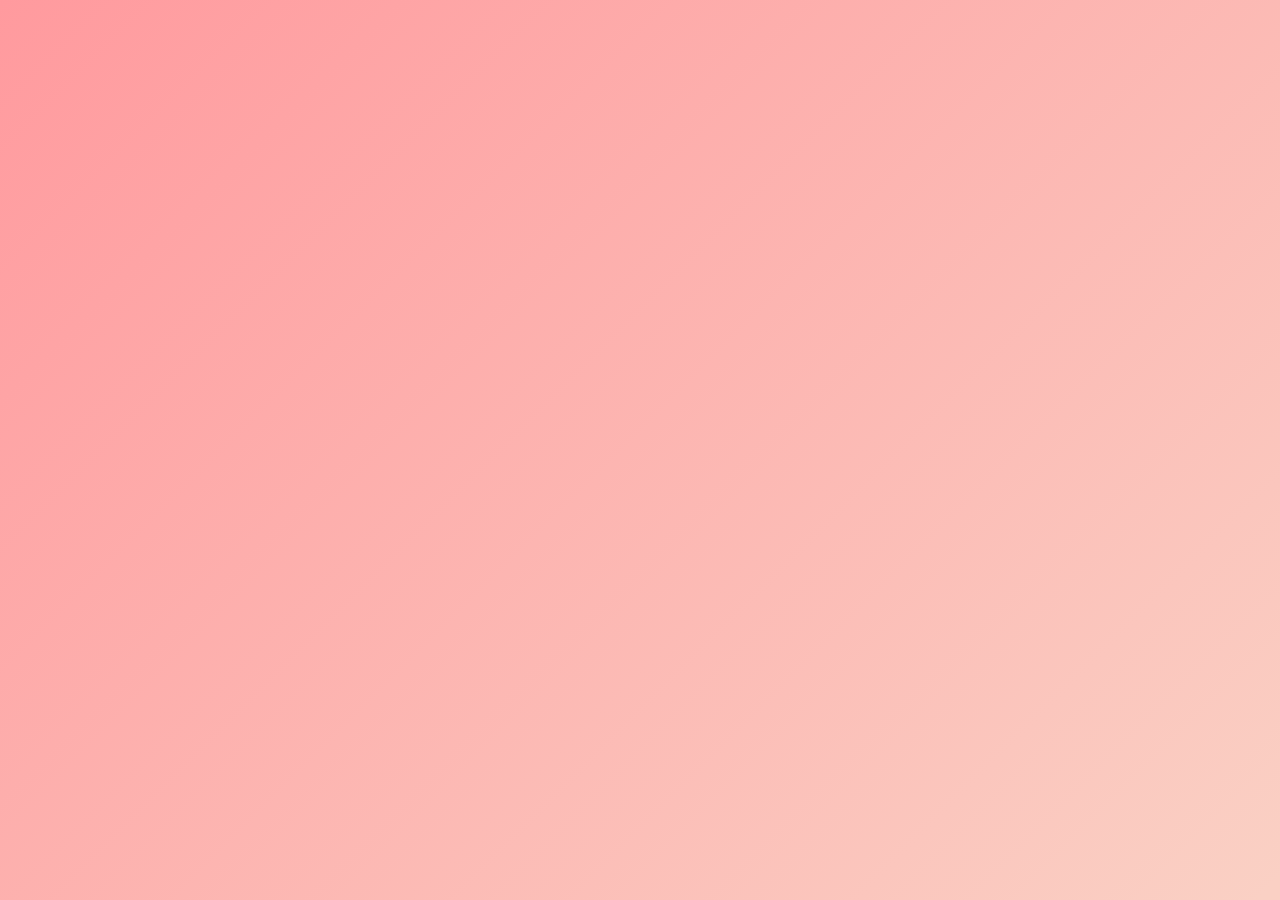
==== index.html @ 11f82d66 "Redesign: Festive, mobile-friendly, and added confetti effects" ====
<!DOCTYPE html>
<html>
<head>
  <meta charset="UTF-8" />
  <meta content="width=device-width, initial-scale=1, user-scalable=1, minimum-scale=1, maximum-scale=5" name="viewport" />
  <meta content="IE=edge" http-equiv="X-UA-Compatible" />
  
  <!-- Fonts -->
  <link rel="preconnect" href="https://fonts.googleapis.com" />
  <link rel="preconnect" href="https://fonts.gstatic.com" crossorigin />
  
  <!-- Scripts & Libraries -->
  <script src="https://cdn.jsdelivr.net/npm/sweetalert2@11.0.19/dist/sweetalert2.all.min.js"></script>
  <script src="https://unpkg.com/typeit@8.7.0/dist/index.umd.js"></script>
  <script src="https://cdn.jsdelivr.net/npm/canvas-confetti@1.6.0/dist/confetti.browser.min.js"></script>
  
  <link rel="stylesheet" href="./style.css">

  <title>Birthday Surprise | HBD 5.0</title>
  <link rel="icon" type="image/x-icon" href="https://www.palingit.com/favicon.ico" />
  <meta name="description" content="A special festive birthday greeting" />
</head>

<body>
  <!-- Festive Background Elements -->
  <div class="floating-elements" id="balloons"></div>
  
  <audio src="./y2mate (mp3cut.net).mp3" id="linkmp3" class="sembunyi"></audio>

  <div id="bodyblur">
    <img src="" id="wallpaper" />
  </div>

  <div id="Content">
    <div id="kadoIn">
      <img src="./Valentine-Surprise.png" alt="Open Gift Button" />
    </div>
    
    <p id="ket">
      <span>Open the gift, cutie! ✨</span>
    </p>

    <div class="kumpulanstiker">
      <img src="https://media.tenor.com/4Ijycn6xFzUAAAAj/mochi-blue-roses.gif" id="fotostiker" alt="sticker" />
      <img src="https://feeldreams.github.io/bunga.gif" id="fotostiker1" alt="sticker" />
      <img src="https://feeldreams.github.io/pandacoklat.gif" id="fotostiker2" alt="sticker" />
      <img src="https://media.tenor.com/snFoLI-S9CQAAAAj/milk-and-mocha.gif" id="fotostiker3" alt="sticker" />
      <img src="https://feeldreams.github.io/emawh.gif" id="fotostiker4" alt="sticker" />
      <img src="https://feeldreams.github.io/pandacoklat.gif" id="fotostiker5" alt="sticker" />
    </div>

    <p id="halo"></p>

    <blockquote id="bq">
      <p id="kalimat">
        Happy Birthday, gorgeous! Today is all about celebrating you.
      </p>

      <p id="pesan1">Tap here for your birthday surprise! 🎉</p>
      
      <div id="kolombaru">
        <li id="lv1">🎂</li>
        <li id="lv2">🎁</li>
        <li id="lv3">🥳</li>
        <li id="lv4">💖</li>
      </div>

      <p id="pesan2" class="sembunyi">You shine brighter every year! ✨</p>
      <p id="pesan3" class="sembunyi">Do you know what makes today extra special?</p>
      <p id="pesan4" class="sty2 sembunyi">It’s your birthday!</p>
      <p id="pesan5" class="sty2 sembunyi">
        Today, I wish you a year filled with laughter, love, and unforgettable moments.
      </p>
      <p id="pesan6" class="sty2 sembunyi">
        Remember, you deserve every happiness in the world. Celebrate big and enjoy every moment!
      </p>

      <p id="opsL" class="sembunyi">Tap to continue the celebration!</p>
    </blockquote>

    <div id="Tombol"><a id="By">Next ✨</a></div>

    <div id="pesanditolak">
      <img id="stikerditolak" src="https://feeldreams.github.io/weee.gif" alt="error" />
      <p id="kataditolak">
        Oops! You can’t skip this birthday magic.
      </p>
    </div>
  </div>

  <script>
    // Initialize balloons
    const balloonContainer = document.getElementById('balloons');
    const colors = ['#ff9a9e', '#fad0c4', '#ff217d', '#3333ff', '#ff00cc'];
    
    for (let i = 0; i < 15; i++) {
      const balloon = document.createElement('div');
      balloon.className = 'balloon';
      balloon.style.setProperty('--left', Math.random() * 100 + 'vw');
      balloon.style.animationDelay = Math.random() * 10 + 's';
      balloon.style.backgroundColor = colors[Math.floor(Math.random() * colors.length)];
      balloonContainer.appendChild(balloon);
    }

    const swalst = Swal.mixin({
      timer: 2300,
      allowOutsideClick: false,
      showConfirmButton: false,
      timerProgressBar: true,
      imageHeight: 90,
    });

    let audio = new Audio(document.getElementById('linkmp3').src);
    let fungsiAwal = 0;
    
    // Initial display
    setTimeout(() => {
        document.getElementById('Content').style.opacity = '1';
    }, 500);

    const swals = Swal.mixin({
      allowOutsideClick: false,
      cancelButtonColor: "#FF0040",
      imageHeight: 80,
    });

    document.getElementById("kadoIn").onclick = function () {
      if (fungsiAwal == 0) {
        audio.play();
        fungsiAwal = 1;
        confetti({
            particleCount: 150,
            spread: 70,
            origin: { y: 0.6 }
        });
        
        this.style.transition = "all .8s ease";
        this.style.transform = "scale(0)";
        this.style.opacity = "0";
        
        setTimeout(() => {
            this.classList.add('sembunyi');
            document.getElementById('ket').classList.add('sembunyi');
            inipesan();
        }, 800);
      }
    };

    async function inipesan() {
      var { value: nama } = await swals.fire({
        title: "What's your beautiful name?",
        input: "text",
        confirmButtonText: "Continue ✨",
        inputPlaceholder: "Enter your name...",
        inputValidator: (value) => {
            if (!value) return 'I need to know your name! 😊';
        }
      });

      if (nama) {
        if (nama.length < 15) {
          window.nama = nama;
          vketikhalo = "Happy Birthday, " + nama + "!";
          confetti({
              particleCount: 100,
              spread: 60,
              origin: { y: 0.7 }
          });
          mulainama();
        } else {
          await Swal.fire({
            title: "Whoa, that's a long name!",
            text: "Could you use a shorter nickname?",
            icon: "warning",
          });
          inipesan();
        }
      }
    }

    async function pertanyaan() {
      var { isConfirmed: prtanya } = await swals.fire({
        title: nama + ", ready for the party?",
        text: "Let's make this day unforgettable!",
        imageUrl: document.getElementById('fotostiker5').src,
        showCancelButton: true,
        confirmButtonText: "Yes, let's go! 🚀",
        cancelButtonText: "Not yet",
      });
      
      if (prtanya) {
        confetti({
            particleCount: 200,
            spread: 100,
            origin: { y: 0.6 }
        });
        pesanwhatsapp = "Yes " + nama + ", let the birthday magic begin!";
        menuju();
      } else {
        pesanwhatsapp = nama + ", missed the surprise!";
        await swalst.fire({
          title: document.getElementById('kataditolak').innerHTML,
          timer: 2000,
          imageUrl: document.getElementById('stikerditolak').src,
        });
        menuju();
      }
    }
  </script>
  <script src="a.js"></script>
</body>
</html>
---- style.css ----
@import url('https://fonts.googleapis.com/css2?family=Outfit:wght@300;400;600;800&family=Pacifico&family=Dancing+Script:wght@700&display=swap');

:root {
    --primary-gradient: linear-gradient(135deg, #ff9a9e 0%, #fad0c4 99%, #fad0c4 100%);
    --festive-gradient: linear-gradient(to right, #ff00cc, #3333ff);
    --glass-bg: rgba(255, 255, 255, 0.2);
    --glass-border: rgba(255, 255, 255, 0.3);
    --text-color: #2d3436;
    --accent-color: #ff217d;
    --white: #ffffff;
}

* {
    margin: 0;
    padding: 0;
    box-sizing: border-box;
}

body {
    font-family: 'Outfit', sans-serif;
    background: var(--primary-gradient);
    min-height: 100vh;
    overflow-x: hidden;
    color: var(--text-color);
    display: flex;
    justify-content: center;
    align-items: center;
}

#bodyblur {
    position: fixed;
    top: 0;
    left: 0;
    width: 100%;
    height: 100%;
    background-size: cover;
    background-position: center;
    z-index: -2;
    transition: all 1s ease;
}

/* Floating Elements Background */
.floating-elements {
    position: fixed;
    top: 0;
    left: 0;
    width: 100%;
    height: 100%;
    pointer-events: none;
    z-index: -1;
}

.balloon {
    position: absolute;
    bottom: -100px;
    width: 40px;
    height: 50px;
    background: var(--accent-color);
    border-radius: 50%;
    animation: floatUp 15s linear infinite;
    opacity: 0.6;
}

.balloon::after {
    content: '';
    position: absolute;
    bottom: -10px;
    left: 50%;
    width: 2px;
    height: 20px;
    background: rgba(0,0,0,0.1);
}

@keyframes floatUp {
    0% { transform: translateY(0) rotate(0deg); left: var(--left); }
    100% { transform: translateY(-110vh) rotate(360deg); left: var(--left); }
}

/* Main Content Container */
#Content {
    width: 90%;
    max-width: 500px;
    margin: 20px auto;
    display: flex;
    flex-direction: column;
    align-items: center;
    justify-content: center;
    z-index: 1;
    opacity: 0;
    transition: all 0.8s cubic-bezier(0.4, 0, 0.2, 1);
}

/* Gift Box Section */
#kadoIn {
    cursor: pointer;
    transition: transform 0.3s cubic-bezier(0.175, 0.885, 0.32, 1.275);
    margin-bottom: 2rem;
}

#kadoIn:hover {
    transform: scale(1.1) rotate(5deg);
}

#kadoIn img {
    width: 200px;
    height: auto;
    filter: drop-shadow(0 10px 20px rgba(0,0,0,0.2));
}

#ket {
    font-size: 1.2rem;
    font-weight: 600;
    color: var(--accent-color);
    text-align: center;
    margin-top: 1rem;
    background: var(--glass-bg);
    padding: 0.5rem 1.5rem;
    border-radius: 50px;
    border: 1px solid var(--glass-border);
    backdrop-filter: blur(10px);
    box-shadow: 0 8px 32px rgba(0,0,0,0.1);
}

/* Stickers */
.kumpulanstiker {
    display: flex;
    justify-content: center;
    flex-wrap: wrap;
    gap: 1rem;
    margin: 1.5rem 0;
}

.kumpulanstiker img {
    width: 100px;
    height: 100px;
    border-radius: 20px;
    background: var(--glass-bg);
    backdrop-filter: blur(5px);
    border: 1px solid var(--glass-border);
    padding: 10px;
    display: none;
    animation: popIn 0.5s cubic-bezier(0.175, 0.885, 0.32, 1.275) forwards;
}

@keyframes popIn {
    0% { transform: scale(0); opacity: 0; }
    100% { transform: scale(1); opacity: 1; }
}

/* Message Box (Blockquote) */
blockquote {
    background: var(--glass-bg);
    backdrop-filter: blur(15px);
    -webkit-backdrop-filter: blur(15px);
    border: 1px solid var(--glass-border);
    border-radius: 24px;
    padding: 2.5rem 1.5rem;
    width: 100%;
    margin: 20px 0;
    box-shadow: 0 8px 32px 0 rgba(31, 38, 135, 0.2);
    text-align: center;
    opacity: 0;
    visibility: hidden;
    transform: translateY(30px);
    transition: all 0.8s ease;
}

blockquote.active {
    opacity: 1;
    visibility: visible;
    transform: translateY(0);
}

#halo {
    font-family: 'Pacifico', cursive;
    font-size: 2rem;
    color: var(--accent-color);
    margin-bottom: 1rem;
    text-shadow: 2px 2px 4px rgba(0,0,0,0.1);
}

blockquote p {
    font-size: 1.1rem;
    line-height: 1.6;
    color: var(--text-color);
    margin: 10px 0;
    font-weight: 400;
}

blockquote p#kalimat {
    font-weight: 600;
    font-size: 1.2rem;
}

.sty2 {
    color: var(--accent-color);
    font-weight: 800 !important;
}

/* Emojis Container */
#kolombaru {
    display: flex;
    justify-content: center;
    gap: 15px;
    margin: 1.5rem 0;
    list-style: none;
}

#kolombaru li {
    font-size: 2rem;
    transition: all 0.3s ease;
    cursor: default;
}

#kolombaru li:hover {
    transform: scale(1.3) rotate(15deg);
}

/* Action Button */
#Tombol {
    margin-top: 1.5rem;
    opacity: 0;
    transform: translateY(20px);
    transition: all 0.5s ease;
}

#Tombol a {
    display: inline-block;
    padding: 12px 32px;
    background: var(--accent-color);
    color: var(--white);
    text-decoration: none;
    font-weight: 700;
    border-radius: 50px;
    box-shadow: 0 10px 20px rgba(255, 33, 125, 0.3);
    transition: all 0.3s ease;
    cursor: pointer;
    border: none;
}

#Tombol a:hover {
    transform: translateY(-3px);
    box-shadow: 0 15px 30px rgba(255, 33, 125, 0.4);
}

/* Mobile Adjustments */
@media screen and (max-width: 480px) {
    #halo {
        font-size: 1.6rem;
    }
    
    blockquote {
        padding: 1.5rem 1rem;
    }
    
    #kadoIn img {
        width: 160px;
    }
    
    #ket {
        font-size: 1rem;
    }
}

/* Utils */
.sembunyi {
    display: none !important;
}

#pesanditolak {
    display: none;
    flex-direction: column;
    align-items: center;
    gap: 1rem;
}

#pesanditolak img {
    width: 100px;
}
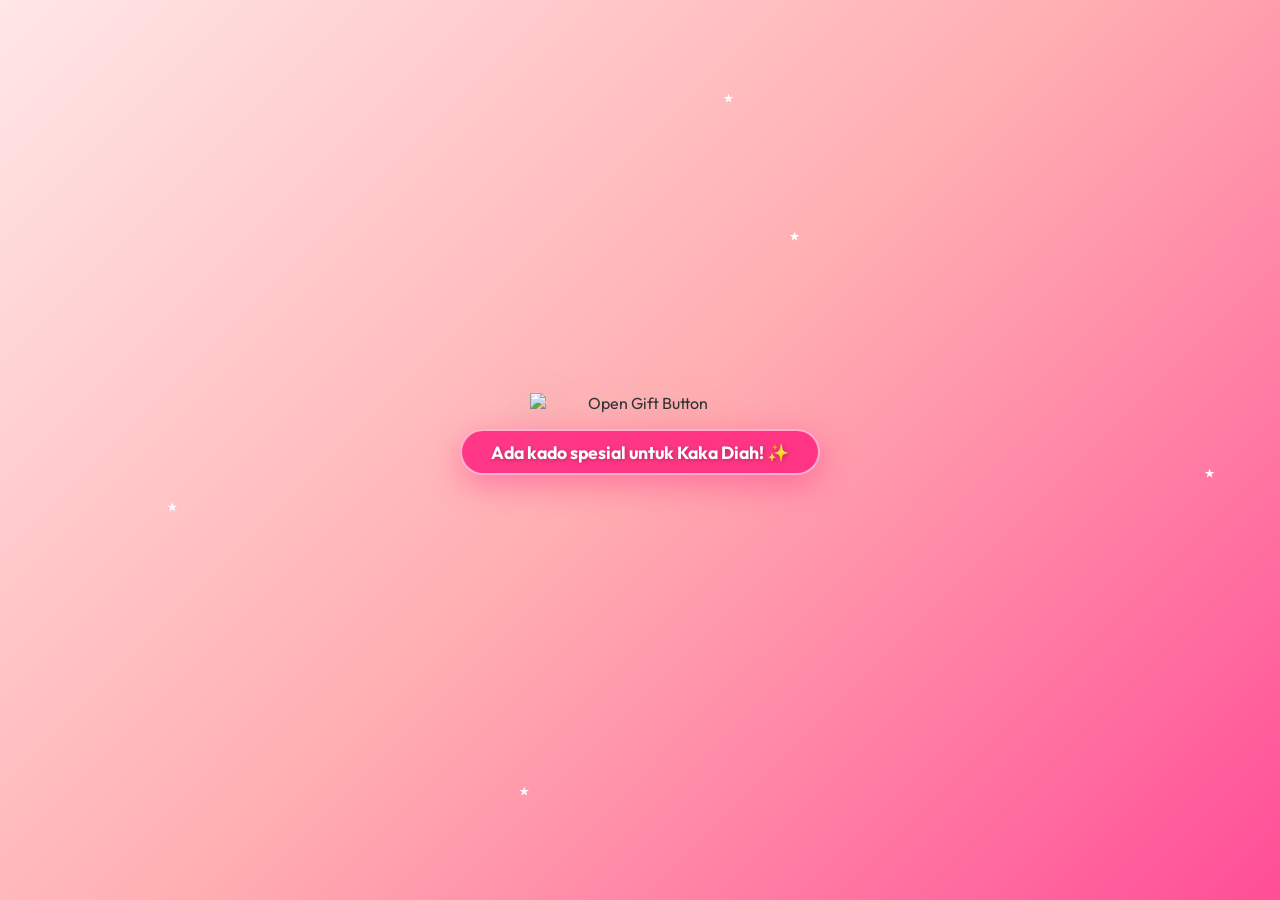
==== commit cd19d947: "Final: Reverted to pure static HTML for 100% Vercel compatibility" ====
--- a/index.html
+++ b/index.html
@@ -1,213 +1,122 @@
 <!DOCTYPE html>
-<html>
+<html lang="id">
 <head>
-  <meta charset="UTF-8" />
-  <meta content="width=device-width, initial-scale=1, user-scalable=1, minimum-scale=1, maximum-scale=5" name="viewport" />
-  <meta content="IE=edge" http-equiv="X-UA-Compatible" />
-  
-  <!-- Fonts -->
-  <link rel="preconnect" href="https://fonts.googleapis.com" />
-  <link rel="preconnect" href="https://fonts.gstatic.com" crossorigin />
-  
-  <!-- Scripts & Libraries -->
-  <script src="https://cdn.jsdelivr.net/npm/sweetalert2@11.0.19/dist/sweetalert2.all.min.js"></script>
-  <script src="https://unpkg.com/typeit@8.7.0/dist/index.umd.js"></script>
-  <script src="https://cdn.jsdelivr.net/npm/canvas-confetti@1.6.0/dist/confetti.browser.min.js"></script>
-  
-  <link rel="stylesheet" href="./style.css">
-
-  <title>Birthday Surprise | HBD 5.0</title>
-  <link rel="icon" type="image/x-icon" href="https://www.palingit.com/favicon.ico" />
-  <meta name="description" content="A special festive birthday greeting" />
+    <meta charset="UTF-8">
+    <meta name="viewport" content="width=device-width, initial-scale=1.0">
+    <title>Happy Birthday Kaka Diah!</title>
+    <meta name="description" content="Kado Spesial untuk Kaka Diah">
+    <link rel="icon" type="image/x-icon" href="https://feeldreams.github.io/favicon.png">
+    
+    <!-- Fonts -->
+    <link rel="preconnect" href="https://fonts.googleapis.com">
+    <link rel="preconnect" href="https://fonts.gstatic.com" crossorigin>
+    <link href="https://fonts.googleapis.com/css2?family=Outfit:wght@300;400;600;800&family=Pacifico&family=Dancing+Script:wght@700&display=swap" rel="stylesheet">
+    
+    <!-- Styles -->
+    <link rel="stylesheet" href="./assets/css/style.css">
+    
+    <!-- Libraries -->
+    <script src="https://cdn.jsdelivr.net/npm/sweetalert2@11.0.19/dist/sweetalert2.all.min.js"></script>
+    <script src="https://unpkg.com/typeit@8.7.0/dist/index.umd.js"></script>
+    <script src="https://cdn.jsdelivr.net/npm/canvas-confetti@1.5.1/dist/confetti.browser.min.js"></script>
 </head>
-
 <body>
-  <!-- Festive Background Elements -->
-  <div class="floating-elements" id="balloons"></div>
-  
-  <audio src="./y2mate (mp3cut.net).mp3" id="linkmp3" class="sembunyi"></audio>
-
-  <div id="bodyblur">
-    <img src="" id="wallpaper" />
-  </div>
-
-  <div id="Content">
-    <div id="kadoIn">
-      <img src="./Valentine-Surprise.png" alt="Open Gift Button" />
-    </div>
-    
-    <p id="ket">
-      <span>Open the gift, cutie! ✨</span>
-    </p>
-
-    <div class="kumpulanstiker">
-      <img src="https://media.tenor.com/4Ijycn6xFzUAAAAj/mochi-blue-roses.gif" id="fotostiker" alt="sticker" />
-      <img src="https://feeldreams.github.io/bunga.gif" id="fotostiker1" alt="sticker" />
-      <img src="https://feeldreams.github.io/pandacoklat.gif" id="fotostiker2" alt="sticker" />
-      <img src="https://media.tenor.com/snFoLI-S9CQAAAAj/milk-and-mocha.gif" id="fotostiker3" alt="sticker" />
-      <img src="https://feeldreams.github.io/emawh.gif" id="fotostiker4" alt="sticker" />
-      <img src="https://feeldreams.github.io/pandacoklat.gif" id="fotostiker5" alt="sticker" />
+    <!-- Loading Bar -->
+    <div id="loading-container" class="sembunyi">
+        <div id="loading-bar"></div>
+        <p id="loading-text">Ssttt... Kado sedang dibuka, kejutan segera datang... 🎁✨</p>
     </div>
 
-    <p id="halo"></p>
+    <!-- Festive Background Elements -->
+    <div class="floating-elements" id="balloons"></div>
+    
+    <audio src="./y2mate (mp3cut.net).mp3" id="linkmp3" class="sembunyi"></audio>
 
-    <blockquote id="bq">
-      <p id="kalimat">
-        Happy Birthday, gorgeous! Today is all about celebrating you.
-      </p>
+    <div id="bodyblur">
+        <img src="" id="wallpaper" />
+    </div>
 
-      <p id="pesan1">Tap here for your birthday surprise! 🎉</p>
-      
-      <div id="kolombaru">
-        <li id="lv1">🎂</li>
-        <li id="lv2">🎁</li>
-        <li id="lv3">🥳</li>
-        <li id="lv4">💖</li>
-      </div>
+    <div id="Content">
+        <div id="kadoIn">
+            <img src="./Valentine-Surprise.png" alt="Open Gift Button" />
+        </div>
+        
+        <p id="ket">
+            <span>Ada kado spesial untuk Kaka Diah! ✨</span>
+        </p>
 
-      <p id="pesan2" class="sembunyi">You shine brighter every year! ✨</p>
-      <p id="pesan3" class="sembunyi">Do you know what makes today extra special?</p>
-      <p id="pesan4" class="sty2 sembunyi">It’s your birthday!</p>
-      <p id="pesan5" class="sty2 sembunyi">
-        Today, I wish you a year filled with laughter, love, and unforgettable moments.
-      </p>
-      <p id="pesan6" class="sty2 sembunyi">
-        Remember, you deserve every happiness in the world. Celebrate big and enjoy every moment!
-      </p>
+        <div class="kumpulanstiker">
+            <img src="https://media.tenor.com/4Ijycn6xFzUAAAAj/mochi-blue-roses.gif" id="fotostiker" alt="sticker" />
+        </div>
 
-      <p id="opsL" class="sembunyi">Tap to continue the celebration!</p>
-    </blockquote>
+        <blockquote id="bq">
+            <p id="kalimat">Halo Kaka Diah, Selamat Ulang Tahun ke-33! 🎉</p>
+            <p id="pesan1">Tap kado untuk kejutan spesial! 🎁</p>
+        </blockquote>
 
-    <div id="Tombol"><a id="By">Next ✨</a></div>
+        <div id="Tombol"><a id="By">Lanjut ✨</a></div>
+    </div>
 
-    <div id="pesanditolak">
-      <img id="stikerditolak" src="https://feeldreams.github.io/weee.gif" alt="error" />
-      <p id="kataditolak">
-        Oops! You can’t skip this birthday magic.
-      </p>
-    </div>
-  </div>
+    <script src="./assets/js/main.js"></script>
+    <script>
+        // Initialize balloons
+        const balloonContainer = document.getElementById('balloons');
+        const colors = ['#ff9a9e', '#fad0c4', '#ff217d', '#3333ff', '#ff00cc'];
+        
+        for (let i = 0; i < 15; i++) {
+            const balloon = document.createElement('div');
+            balloon.className = 'balloon';
+            balloon.style.setProperty('--left', Math.random() * 100 + 'vw');
+            balloon.style.animationDelay = Math.random() * 10 + 's';
+            balloon.style.backgroundColor = colors[Math.floor(Math.random() * colors.length)];
+            balloonContainer.appendChild(balloon);
+        }
 
-  <script>
-    // Initialize balloons
-    const balloonContainer = document.getElementById('balloons');
-    const colors = ['#ff9a9e', '#fad0c4', '#ff217d', '#3333ff', '#ff00cc'];
-    
-    for (let i = 0; i < 15; i++) {
-      const balloon = document.createElement('div');
-      balloon.className = 'balloon';
-      balloon.style.setProperty('--left', Math.random() * 100 + 'vw');
-      balloon.style.animationDelay = Math.random() * 10 + 's';
-      balloon.style.backgroundColor = colors[Math.floor(Math.random() * colors.length)];
-      balloonContainer.appendChild(balloon);
-    }
-
-    const swalst = Swal.mixin({
-      timer: 2300,
-      allowOutsideClick: false,
-      showConfirmButton: false,
-      timerProgressBar: true,
-      imageHeight: 90,
-    });
-
-    let audio = new Audio(document.getElementById('linkmp3').src);
-    let fungsiAwal = 0;
-    
-    // Initial display
-    setTimeout(() => {
-        document.getElementById('Content').style.opacity = '1';
-    }, 500);
-
-    const swals = Swal.mixin({
-      allowOutsideClick: false,
-      cancelButtonColor: "#FF0040",
-      imageHeight: 80,
-    });
-
-    document.getElementById("kadoIn").onclick = function () {
-      if (fungsiAwal == 0) {
-        audio.play();
-        fungsiAwal = 1;
-        confetti({
-            particleCount: 150,
-            spread: 70,
-            origin: { y: 0.6 }
-        });
-        
-        this.style.transition = "all .8s ease";
-        this.style.transform = "scale(0)";
-        this.style.opacity = "0";
+        let audio = new Audio(document.getElementById('linkmp3').src);
+        let fungsiAwal = 0;
         
         setTimeout(() => {
-            this.classList.add('sembunyi');
-            document.getElementById('ket').classList.add('sembunyi');
-            inipesan();
-        }, 800);
-      }
-    };
+            document.getElementById('Content').style.opacity = '1';
+        }, 500);
 
-    async function inipesan() {
-      var { value: nama } = await swals.fire({
-        title: "What's your beautiful name?",
-        input: "text",
-        confirmButtonText: "Continue ✨",
-        inputPlaceholder: "Enter your name...",
-        inputValidator: (value) => {
-            if (!value) return 'I need to know your name! 😊';
-        }
-      });
-
-      if (nama) {
-        if (nama.length < 15) {
-          window.nama = nama;
-          vketikhalo = "Happy Birthday, " + nama + "!";
-          confetti({
-              particleCount: 100,
-              spread: 60,
-              origin: { y: 0.7 }
-          });
-          mulainama();
-        } else {
-          await Swal.fire({
-            title: "Whoa, that's a long name!",
-            text: "Could you use a shorter nickname?",
-            icon: "warning",
-          });
-          inipesan();
-        }
-      }
-    }
-
-    async function pertanyaan() {
-      var { isConfirmed: prtanya } = await swals.fire({
-        title: nama + ", ready for the party?",
-        text: "Let's make this day unforgettable!",
-        imageUrl: document.getElementById('fotostiker5').src,
-        showCancelButton: true,
-        confirmButtonText: "Yes, let's go! 🚀",
-        cancelButtonText: "Not yet",
-      });
-      
-      if (prtanya) {
-        confetti({
-            particleCount: 200,
-            spread: 100,
-            origin: { y: 0.6 }
-        });
-        pesanwhatsapp = "Yes " + nama + ", let the birthday magic begin!";
-        menuju();
-      } else {
-        pesanwhatsapp = nama + ", missed the surprise!";
-        await swalst.fire({
-          title: document.getElementById('kataditolak').innerHTML,
-          timer: 2000,
-          imageUrl: document.getElementById('stikerditolak').src,
-        });
-        menuju();
-      }
-    }
-  </script>
-  <script src="a.js"></script>
+        document.getElementById("kadoIn").onclick = function () {
+            if (fungsiAwal == 0) {
+                audio.play();
+                fungsiAwal = 1;
+                confetti({
+                    particleCount: 200,
+                    spread: 90,
+                    origin: { y: 0.6 }
+                });
+                
+                this.style.transition = "all .8s ease";
+                this.style.transform = "scale(0)";
+                this.style.opacity = "0";
+                
+                setTimeout(() => {
+                    this.classList.add('sembunyi');
+                    document.getElementById('ket').classList.add('sembunyi');
+                    
+                    // Show Loading and Redirect to Wish Page
+                    const loadingContainer = document.getElementById("loading-container");
+                    const loadingBar = document.getElementById("loading-bar");
+                    loadingContainer.classList.remove('sembunyi');
+                    
+                    let progress = 0;
+                    const interval = setInterval(() => {
+                        progress += 5;
+                        if (progress >= 100) {
+                            progress = 100;
+                            clearInterval(interval);
+                            setTimeout(() => {
+                                window.location = "wish.html";
+                            }, 500);
+                        }
+                        loadingBar.style.width = progress + "%";
+                    }, 50);
+                }, 800);
+            }
+        };
+    </script>
 </body>
 </html>
-
--- a/assets/css/style.css
+++ b/assets/css/style.css
@@ -0,0 +1,375 @@
+@import url('https://fonts.googleapis.com/css2?family=Outfit:wght@300;400;600;800&family=Pacifico&family=Dancing+Script:wght@700&display=swap');
+
+:root {
+    --primary-gradient: linear-gradient(135deg, #ffe1e1 0%, #ff9a9e 50%, #ff217d 100%);
+    --festive-gradient: linear-gradient(to right, #ff00cc, #3333ff);
+    --glass-bg: rgba(255, 255, 255, 0.2);
+    --glass-border: rgba(255, 255, 255, 0.3);
+    --text-color: #2d3436;
+    --accent-color: #ff217d;
+    --white: #ffffff;
+}
+
+* {
+    margin: 0;
+    padding: 0;
+    box-sizing: border-box;
+}
+
+body {
+    font-family: 'Outfit', sans-serif;
+    background: var(--primary-gradient) !important;
+    height: 100vh;
+    width: 100vw;
+    overflow: hidden;
+    color: var(--text-color);
+    display: flex;
+    justify-content: center;
+    align-items: center;
+    position: fixed;
+    top: 0;
+    left: 0;
+}
+
+#bodyblur {
+    position: fixed;
+    top: 0;
+    left: 0;
+    width: 100%;
+    height: 100%;
+    background: var(--primary-gradient);
+    background-size: cover;
+    background-position: center;
+    z-index: -2;
+    transition: all 1s ease;
+    opacity: 0.8;
+}
+
+/* Ensure SweetAlert background is also pink */
+.swal2-container.swal2-backdrop-show, 
+.swal2-container.swal2-noanimation {
+    background: var(--primary-gradient) !important;
+}
+
+.swal2-popup {
+    background: rgba(255, 255, 255, 0.9) !important;
+    backdrop-filter: blur(10px);
+    border-radius: 20px !important;
+}
+
+/* Floating Elements Background */
+.floating-elements {
+    position: fixed;
+    top: 0;
+    left: 0;
+    width: 100%;
+    height: 100%;
+    pointer-events: none;
+    z-index: -1;
+}
+
+.balloon {
+    position: absolute;
+    bottom: -100px;
+    width: 40px;
+    height: 50px;
+    background: var(--accent-color);
+    border-radius: 50%;
+    animation: floatUp 15s linear infinite;
+    opacity: 0.6;
+}
+
+.balloon::after {
+    content: '';
+    position: absolute;
+    bottom: -10px;
+    left: 50%;
+    width: 2px;
+    height: 20px;
+    background: rgba(0,0,0,0.1);
+}
+
+@keyframes floatUp {
+    0% { transform: translateY(0) rotate(0deg); left: var(--left); }
+    100% { transform: translateY(-110vh) rotate(360deg); left: var(--left); }
+}
+
+/* Main Content Container */
+#Content {
+    position: fixed;
+    top: 0;
+    left: 0;
+    width: 100vw;
+    height: 100vh;
+    display: flex;
+    flex-direction: column;
+    align-items: center;
+    justify-content: center;
+    padding: 0;
+    margin: 0;
+    z-index: 1;
+    opacity: 0;
+    transition: all 0.8s cubic-bezier(0.4, 0, 0.2, 1);
+    text-align: center;
+}
+
+/* Gift Box Section */
+#kadoIn {
+    cursor: pointer;
+    transition: transform 0.3s cubic-bezier(0.175, 0.885, 0.32, 1.275);
+    margin-bottom: 1rem;
+    display: flex;
+    justify-content: center;
+    align-items: center;
+}
+
+#kadoIn:hover {
+    transform: scale(1.1) rotate(5deg);
+}
+
+#kadoIn, #kadoIn img {
+    background: transparent !important;
+    background-color: transparent !important;
+    border: none !important;
+    outline: none !important;
+    box-shadow: none !important;
+}
+
+#kadoIn img {
+    width: clamp(150px, 40vw, 220px);
+    height: auto;
+    filter: drop-shadow(0 10px 20px rgba(0,0,0,0.2));
+    transition: transform 0.3s ease;
+}
+
+#ket {
+    font-size: clamp(0.9rem, 3.5vw, 1.1rem);
+    font-weight: 700;
+    color: #ffffff; /* White text for contrast */
+    text-align: center;
+    background: rgba(255, 33, 125, 0.85); /* Vibrant Pink that stands out */
+    padding: 0.6rem 1.8rem;
+    border-radius: 50px;
+    border: 2px solid rgba(255, 255, 255, 0.6); /* Clearer white border */
+    backdrop-filter: blur(12px);
+    box-shadow: 0 10px 32px rgba(255, 33, 125, 0.4);
+    text-shadow: 1px 1px 4px rgba(0,0,0,0.3);
+}
+
+/* Stickers */
+.kumpulanstiker {
+    display: flex;
+    justify-content: center;
+    flex-wrap: wrap;
+    gap: 1rem;
+    margin: 1rem 0;
+}
+
+.kumpulanstiker img {
+    width: clamp(80px, 20vw, 100px);
+    height: clamp(80px, 20vw, 100px);
+    border-radius: 20px;
+    background: var(--glass-bg);
+    backdrop-filter: blur(5px);
+    border: 1px solid var(--glass-border);
+    padding: 10px;
+    display: none;
+    animation: popIn 0.5s cubic-bezier(0.175, 0.885, 0.32, 1.275) forwards;
+}
+
+@keyframes popIn {
+    0% { transform: scale(0); opacity: 0; }
+    100% { transform: scale(1); opacity: 1; }
+}
+
+/* Message Box (Blockquote) */
+blockquote {
+    background: var(--glass-bg);
+    backdrop-filter: blur(15px);
+    -webkit-backdrop-filter: blur(15px);
+    border: 1px solid var(--glass-border);
+    border-radius: 24px;
+    padding: clamp(1rem, 4vw, 2rem); /* Dynamic padding */
+    width: 90%;
+    max-width: 400px;
+    margin: 10px 0;
+    box-shadow: 0 8px 32px 0 rgba(31, 38, 135, 0.2);
+    text-align: center;
+    display: none;
+    transform: translateY(30px);
+    transition: all 0.8s ease;
+    overflow: hidden; /* Ensure no internal scroll */
+}
+
+blockquote.active {
+    display: block;
+    opacity: 1;
+    transform: translateY(0);
+}
+
+#halo {
+    font-family: 'Pacifico', cursive;
+    font-size: clamp(1.4rem, 5vw, 2rem);
+    color: var(--accent-color);
+    margin-bottom: 0.8rem;
+    text-shadow: 2px 2px 4px rgba(0,0,0,0.1);
+}
+
+blockquote p {
+    font-size: clamp(0.85rem, 3.5vw, 1.05rem); /* Responsive font size */
+    line-height: 1.4;
+    color: var(--text-color);
+    margin: 6px 0;
+    font-weight: 400;
+}
+
+blockquote p#kalimat {
+    font-weight: 600;
+}
+
+.sty2 {
+    color: var(--accent-color);
+    font-weight: 800 !important;
+}
+
+/* Emojis Container */
+#kolombaru {
+    display: flex;
+    justify-content: center;
+    gap: 10px;
+    margin: 1rem 0;
+    list-style: none;
+}
+
+#kolombaru li {
+    font-size: clamp(1.5rem, 6vw, 2rem);
+    transition: all 0.3s ease;
+    cursor: default;
+}
+
+#kolombaru li:hover {
+    transform: scale(1.3) rotate(15deg);
+}
+
+/* Action Button */
+#Tombol {
+    margin-top: 1rem;
+    display: none; /* Changed to none */
+    transform: translateY(20px);
+    transition: all 0.5s ease;
+}
+
+#Tombol.visible {
+    display: block;
+    opacity: 1;
+    transform: translateY(0);
+}
+
+#Tombol a {
+    display: inline-block;
+    padding: 10px 28px;
+    background: var(--accent-color);
+    color: var(--white);
+    text-decoration: none;
+    font-weight: 700;
+    border-radius: 50px;
+    box-shadow: 0 10px 20px rgba(255, 33, 125, 0.3);
+    transition: all 0.3s ease;
+    cursor: pointer;
+    border: none;
+    font-size: 0.95rem;
+}
+
+#Tombol a:hover {
+    transform: translateY(-3px);
+    box-shadow: 0 15px 30px rgba(255, 33, 125, 0.4);
+}
+
+/* Mobile Adjustments */
+@media screen and (max-height: 600px) {
+    #Content {
+        padding: 10px;
+    }
+    #kadoIn {
+        margin-bottom: 0.5rem;
+    }
+    #kadoIn img {
+        width: 120px;
+    }
+    blockquote {
+        padding: 1rem;
+        margin: 5px 0;
+    }
+}
+
+/* Loading Bar Styles */
+#loading-container {
+    position: fixed;
+    top: 0;
+    left: 0;
+    width: 100vw;
+    height: 100vh;
+    background: rgba(255, 33, 125, 0.95);
+    z-index: 1000;
+    display: flex;
+    flex-direction: column;
+    align-items: center;
+    justify-content: center;
+    backdrop-filter: blur(10px);
+}
+
+#loading-bar {
+    width: 0%;
+    height: 6px;
+    background: #ffffff;
+    border-radius: 10px;
+    box-shadow: 0 0 20px rgba(255, 255, 255, 0.8);
+    transition: width 0.3s ease;
+    margin-bottom: 20px;
+}
+
+#loading-text {
+    color: white;
+    font-size: 1.2rem;
+    font-weight: 600;
+    text-shadow: 0 2px 4px rgba(0,0,0,0.2);
+    animation: pulse 1.5s infinite;
+}
+
+@keyframes pulse {
+    0%, 100% { opacity: 1; }
+    50% { opacity: 0.6; }
+}
+
+/* Extra Festive Animations */
+@keyframes sparkle {
+    0%, 100% { transform: scale(1) rotate(0deg); opacity: 1; }
+    50% { transform: scale(1.5) rotate(180deg); opacity: 0.5; }
+}
+
+.sparkle {
+    position: absolute;
+    width: 10px;
+    height: 10px;
+    background: white;
+    clip-path: polygon(50% 0%, 61% 35%, 98% 35%, 68% 57%, 79% 91%, 50% 70%, 21% 91%, 32% 57%, 2% 35%, 39% 35%);
+    animation: sparkle 2s infinite linear;
+    pointer-events: none;
+}
+
+/* Utils */
+.sembunyi {
+    display: none !important;
+}
+
+#pesanditolak {
+    display: none;
+    flex-direction: column;
+    align-items: center;
+    gap: 1rem;
+}
+
+#pesanditolak img {
+    width: 80px;
+}
+
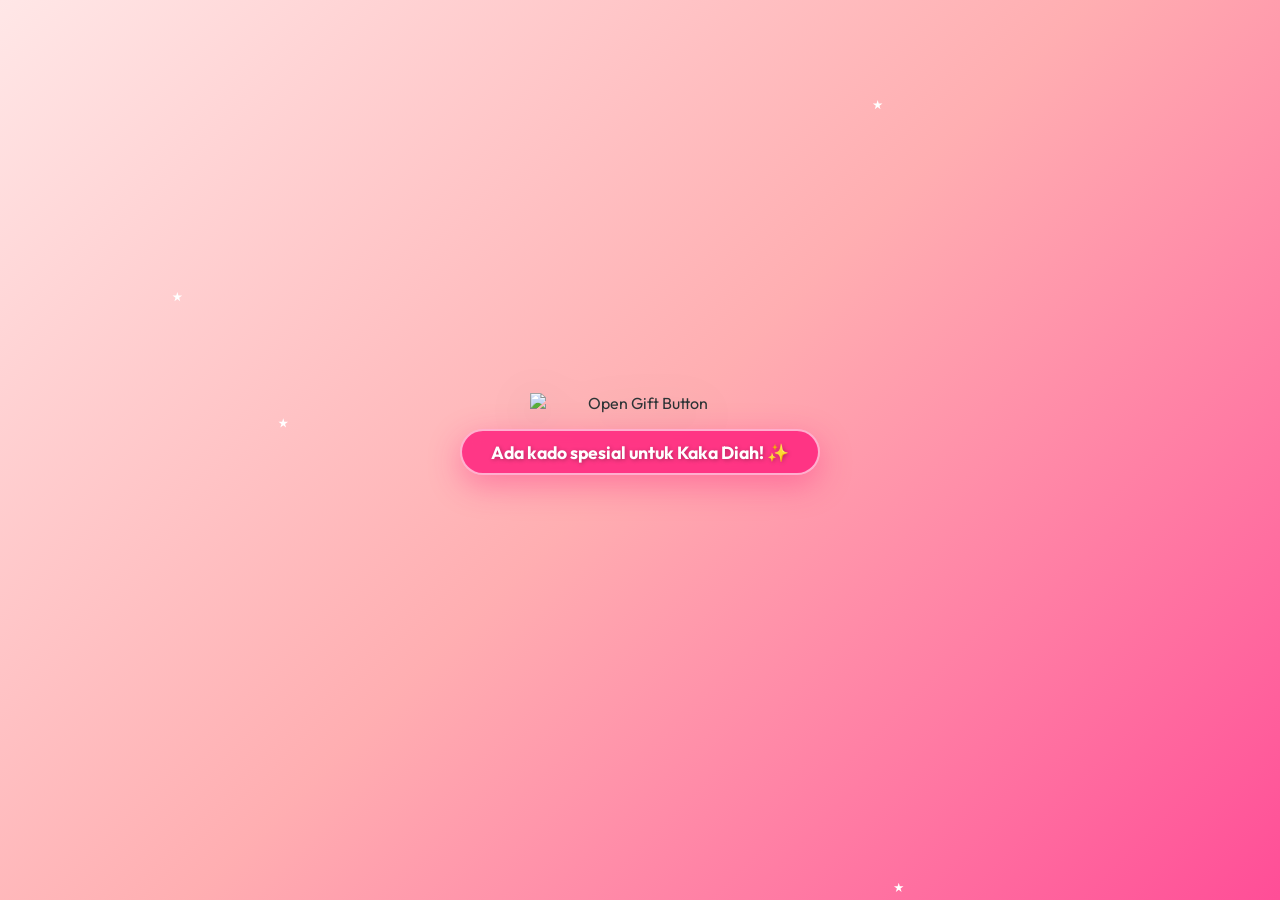
==== commit 88398b98: "Update: Seamless music persistence across pages and enhanced loading messages" ====
--- a/index.html
+++ b/index.html
@@ -24,13 +24,13 @@
     <!-- Loading Bar -->
     <div id="loading-container" class="sembunyi">
         <div id="loading-bar"></div>
-        <p id="loading-text">Ssttt... Kado sedang dibuka, kejutan segera datang... 🎁✨</p>
+        <p id="loading-text">Ssttt... Kado sedang dibuka... 🎁</p>
     </div>
 
     <!-- Festive Background Elements -->
     <div class="floating-elements" id="balloons"></div>
     
-    <audio src="./y2mate (mp3cut.net).mp3" id="linkmp3" class="sembunyi"></audio>
+    <audio src="./love/music/setlove.mp3" id="linkmp3" class="sembunyi" loop></audio>
 
     <div id="bodyblur">
         <img src="" id="wallpaper" />
@@ -59,6 +59,15 @@
 
     <script src="./assets/js/main.js"></script>
     <script>
+        // Loading Messages
+        const loadingMsgs = [
+            "Membuka kado pelan-pelan... 🎁",
+            "Menyiapkan senyum terbaik... 😊",
+            "Mengumpulkan doa-doa baik... ✨",
+            "Merapikan kejutan spesial... 🎀",
+            "Hampir sampai! Sabar ya Kaka Diah... 🐼💖"
+        ];
+
         // Initialize balloons
         const balloonContainer = document.getElementById('balloons');
         const colors = ['#ff9a9e', '#fad0c4', '#ff217d', '#3333ff', '#ff00cc'];
@@ -72,8 +81,19 @@
             balloonContainer.appendChild(balloon);
         }
 
-        let audio = new Audio(document.getElementById('linkmp3').src);
+        let audio = document.getElementById('linkmp3');
         let fungsiAwal = 0;
+        
+        // Music Persistence Logic
+        if (localStorage.getItem('musicTime')) {
+            audio.currentTime = parseFloat(localStorage.getItem('musicTime'));
+        }
+
+        setInterval(() => {
+            if (!audio.paused) {
+                localStorage.setItem('musicTime', audio.currentTime);
+            }
+        }, 500);
         
         setTimeout(() => {
             document.getElementById('Content').style.opacity = '1';
@@ -97,23 +117,32 @@
                     this.classList.add('sembunyi');
                     document.getElementById('ket').classList.add('sembunyi');
                     
-                    // Show Loading and Redirect to Wish Page
                     const loadingContainer = document.getElementById("loading-container");
                     const loadingBar = document.getElementById("loading-bar");
+                    const loadingText = document.getElementById("loading-text");
                     loadingContainer.classList.remove('sembunyi');
                     
                     let progress = 0;
+                    let msgIndex = 0;
+
+                    // Cycle loading text
+                    const msgInterval = setInterval(() => {
+                        loadingText.innerHTML = loadingMsgs[msgIndex];
+                        msgIndex = (msgIndex + 1) % loadingMsgs.length;
+                    }, 800);
+                    
                     const interval = setInterval(() => {
-                        progress += 5;
+                        progress += 3; // Slightly slower for more text time
                         if (progress >= 100) {
                             progress = 100;
                             clearInterval(interval);
+                            clearInterval(msgInterval);
                             setTimeout(() => {
                                 window.location = "wish.html";
                             }, 500);
                         }
                         loadingBar.style.width = progress + "%";
-                    }, 50);
+                    }, 100);
                 }, 800);
             }
         };
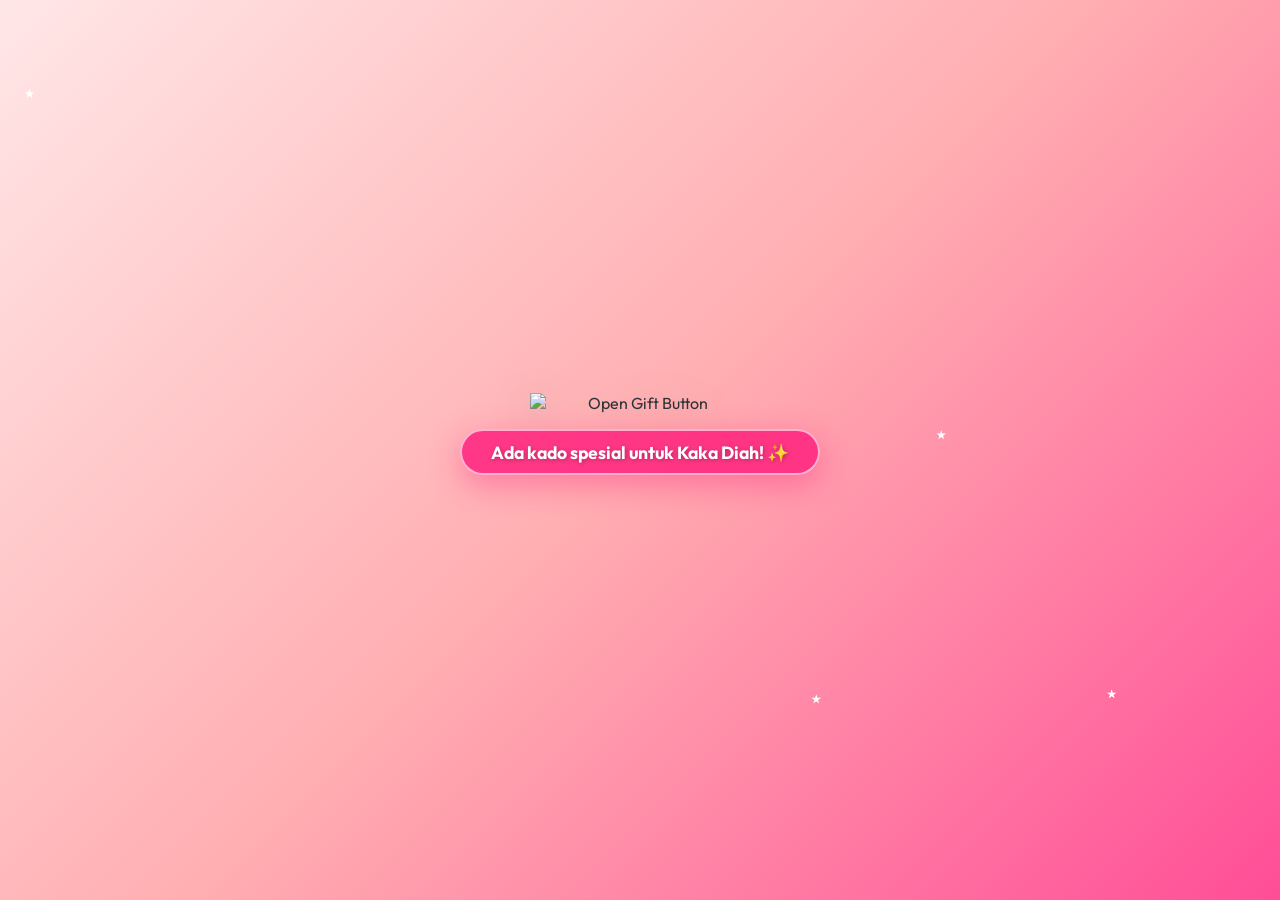
==== commit b3e2d484: "Update: Emotional loading sequence and seamless music persistence across all pages" ====
--- a/index.html
+++ b/index.html
@@ -59,13 +59,16 @@
 
     <script src="./assets/js/main.js"></script>
     <script>
-        // Loading Messages
+        // Loading Messages (Lebih Mengena di Hati)
         const loadingMsgs = [
-            "Membuka kado pelan-pelan... 🎁",
-            "Menyiapkan senyum terbaik... 😊",
-            "Mengumpulkan doa-doa baik... ✨",
+            "Mengingat momen indah kita... ✨",
+            "Menyiapkan senyum terbaik untukmu... 😊",
+            "Mengumpulkan doa-doa tulus... 🙏",
             "Merapikan kejutan spesial... 🎀",
-            "Hampir sampai! Sabar ya Kaka Diah... 🐼💖"
+            "Menata cinta dalam setiap foto... 📸",
+            "Membangun kenangan manis... 🏰",
+            "Hampir sampai! Sabar ya Kaka Diah... 🐼💖",
+            "Mempersiapkan hati yang paling tulus... ❤️"
         ];
 
         // Initialize balloons
@@ -125,14 +128,18 @@
                     let progress = 0;
                     let msgIndex = 0;
 
-                    // Cycle loading text
+                    // Cycle loading text (setiap 1.5 detik)
                     const msgInterval = setInterval(() => {
-                        loadingText.innerHTML = loadingMsgs[msgIndex];
-                        msgIndex = (msgIndex + 1) % loadingMsgs.length;
-                    }, 800);
+                        loadingText.style.opacity = '0';
+                        setTimeout(() => {
+                            loadingText.innerHTML = loadingMsgs[msgIndex];
+                            loadingText.style.opacity = '1';
+                            msgIndex = (msgIndex + 1) % loadingMsgs.length;
+                        }, 500);
+                    }, 1500);
                     
                     const interval = setInterval(() => {
-                        progress += 3; // Slightly slower for more text time
+                        progress += 1.5; // Dibuat lebih lambat (total ~10 detik)
                         if (progress >= 100) {
                             progress = 100;
                             clearInterval(interval);
@@ -142,7 +149,7 @@
                             }, 500);
                         }
                         loadingBar.style.width = progress + "%";
-                    }, 100);
+                    }, 150);
                 }, 800);
             }
         };
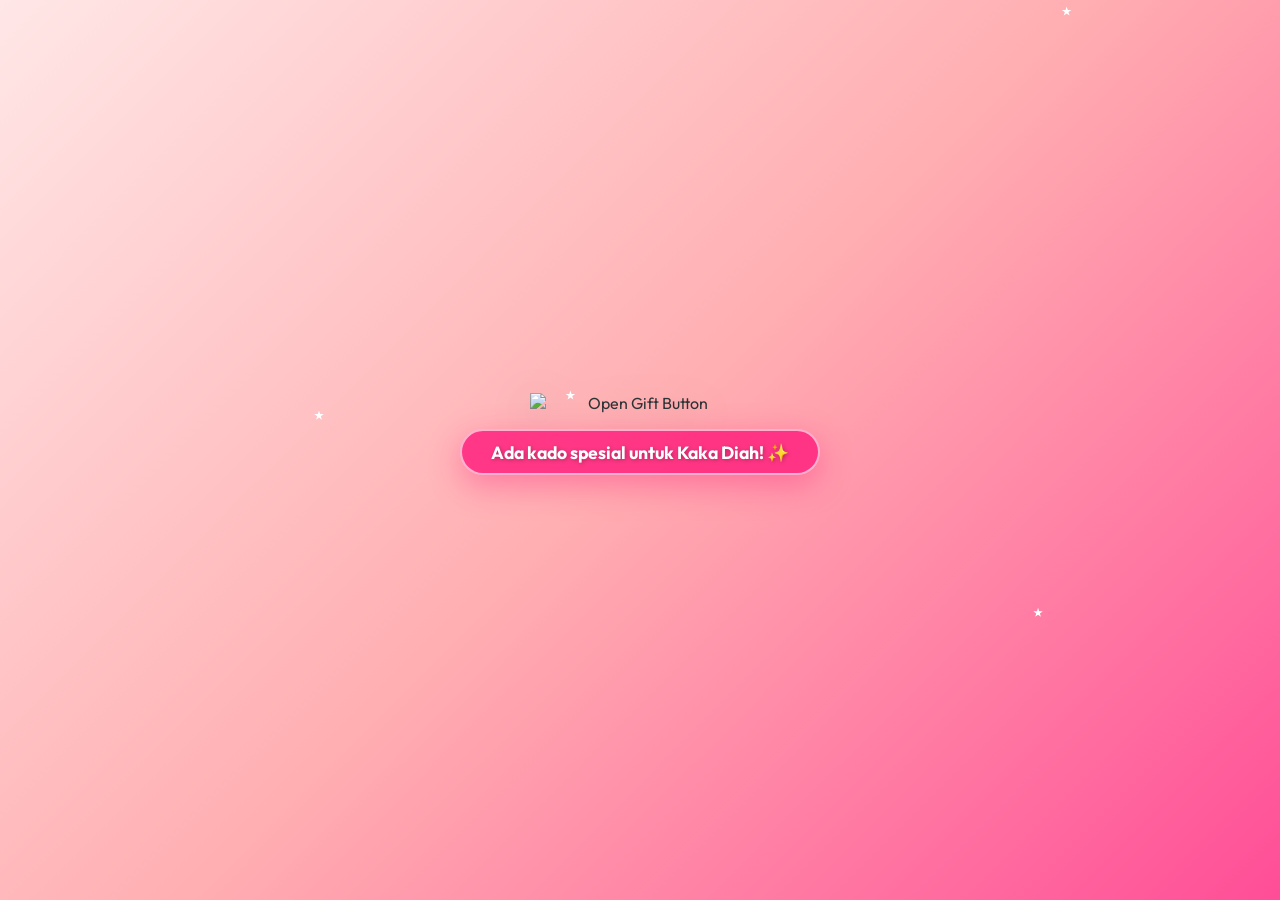
==== commit e4773ac5: "Fix: Removed age 33 and improved mobile-friendly loading bar structure" ====
--- a/index.html
+++ b/index.html
@@ -21,10 +21,12 @@
     <script src="https://cdn.jsdelivr.net/npm/canvas-confetti@1.5.1/dist/confetti.browser.min.js"></script>
 </head>
 <body>
-    <!-- Loading Bar -->
+    <!-- Loading Bar (Mobile Friendly) -->
     <div id="loading-container" class="sembunyi">
-        <div id="loading-bar"></div>
-        <p id="loading-text">Ssttt... Kado sedang dibuka... 🎁</p>
+        <div class="loading-bar-wrapper">
+            <div id="loading-bar"></div>
+        </div>
+        <p id="loading-text">Menyiapkan kejutan untukmu... ✨</p>
     </div>
 
     <!-- Festive Background Elements -->
@@ -50,7 +52,7 @@
         </div>
 
         <blockquote id="bq">
-            <p id="kalimat">Halo Kaka Diah, Selamat Ulang Tahun ke-33! 🎉</p>
+            <p id="kalimat">Halo Kaka Diah, Selamat Ulang Tahun! 🎉</p>
             <p id="pesan1">Tap kado untuk kejutan spesial! 🎁</p>
         </blockquote>
 
--- a/assets/css/style.css
+++ b/assets/css/style.css
@@ -318,22 +318,32 @@
     backdrop-filter: blur(10px);
 }
 
+.loading-bar-wrapper {
+    width: 80%;
+    max-width: 300px;
+    height: 10px;
+    background: rgba(255, 255, 255, 0.2);
+    border-radius: 20px;
+    overflow: hidden;
+    margin-bottom: 25px;
+    border: 1px solid rgba(255, 255, 255, 0.3);
+}
+
 #loading-bar {
     width: 0%;
-    height: 6px;
+    height: 100%;
     background: #ffffff;
-    border-radius: 10px;
     box-shadow: 0 0 20px rgba(255, 255, 255, 0.8);
     transition: width 0.3s ease;
-    margin-bottom: 20px;
 }
 
 #loading-text {
     color: white;
-    font-size: 1.2rem;
+    font-size: clamp(0.9rem, 4vw, 1.1rem);
     font-weight: 600;
+    text-align: center;
+    padding: 0 20px;
     text-shadow: 0 2px 4px rgba(0,0,0,0.2);
-    animation: pulse 1.5s infinite;
 }
 
 @keyframes pulse {
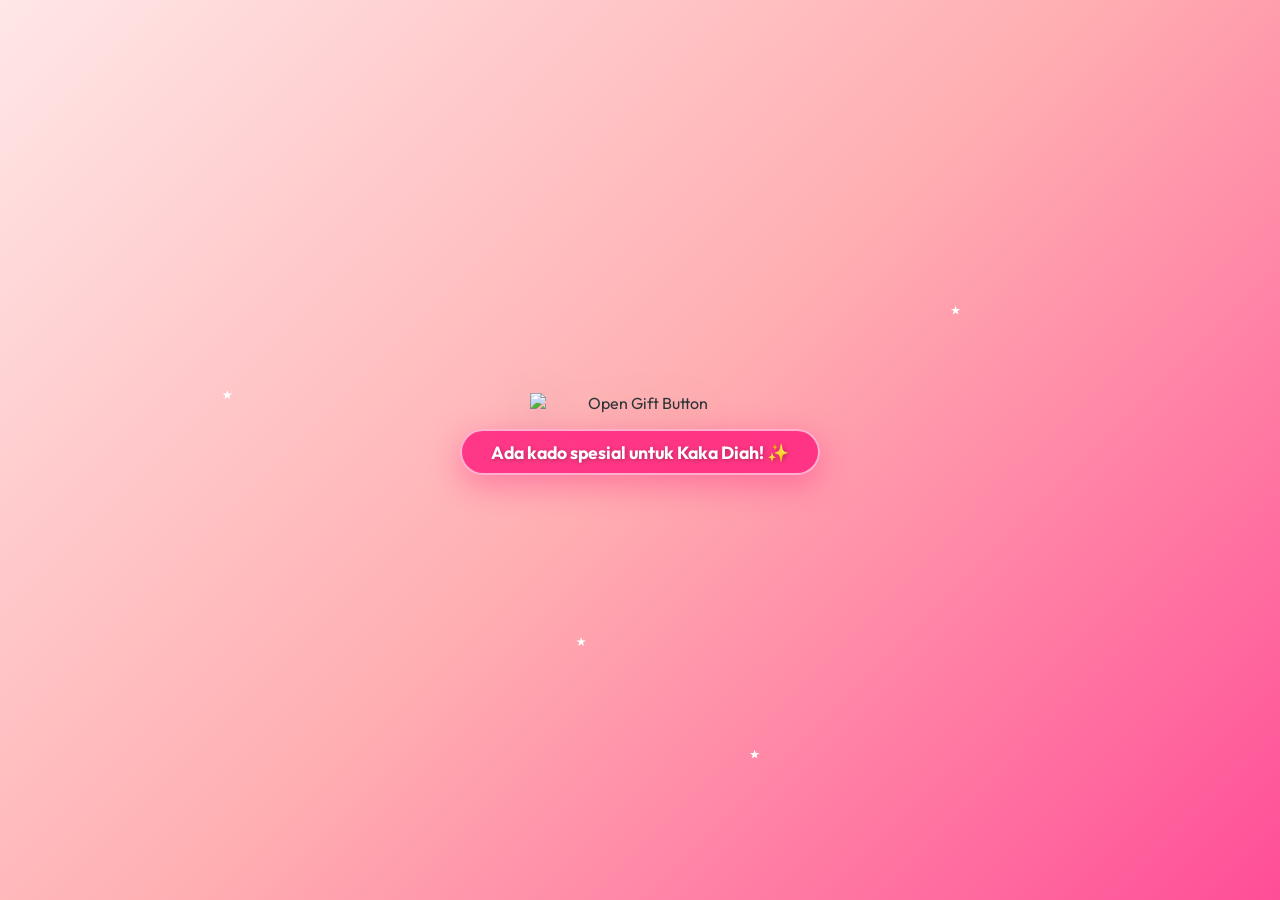
==== commit 0715117b: "Fix: Silence during initial loading, music starts only on wish page" ====
--- a/index.html
+++ b/index.html
@@ -106,7 +106,6 @@
 
         document.getElementById("kadoIn").onclick = function () {
             if (fungsiAwal == 0) {
-                audio.play();
                 fungsiAwal = 1;
                 confetti({
                     particleCount: 200,
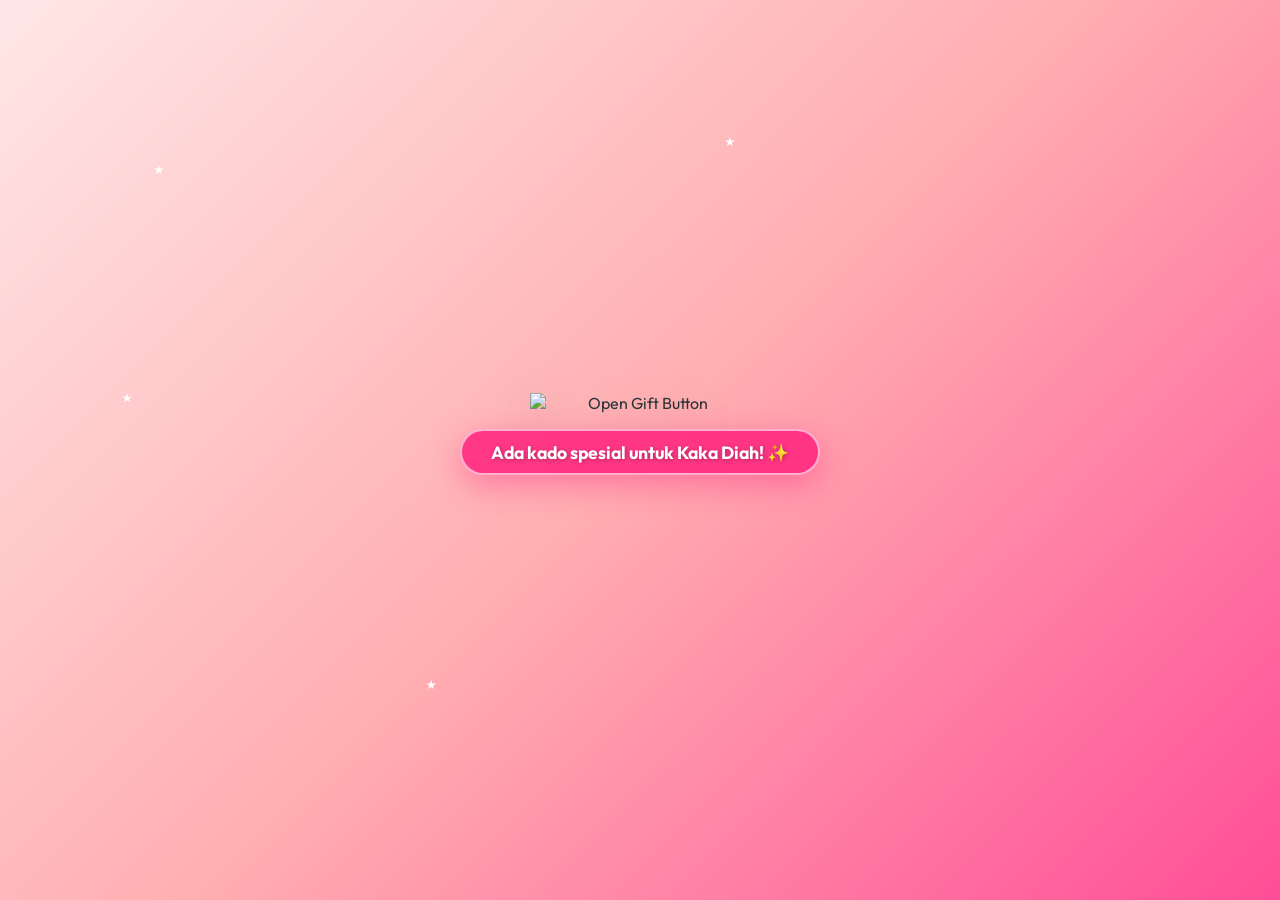
==== commit 89d0e2df: "Fix: Removed all music persistence; music now restarts from 0 on every page transition" ====
--- a/index.html
+++ b/index.html
@@ -89,17 +89,6 @@
         let audio = document.getElementById('linkmp3');
         let fungsiAwal = 0;
         
-        // Music Persistence Logic
-        if (localStorage.getItem('musicTime')) {
-            audio.currentTime = parseFloat(localStorage.getItem('musicTime'));
-        }
-
-        setInterval(() => {
-            if (!audio.paused) {
-                localStorage.setItem('musicTime', audio.currentTime);
-            }
-        }, 500);
-        
         setTimeout(() => {
             document.getElementById('Content').style.opacity = '1';
         }, 500);
